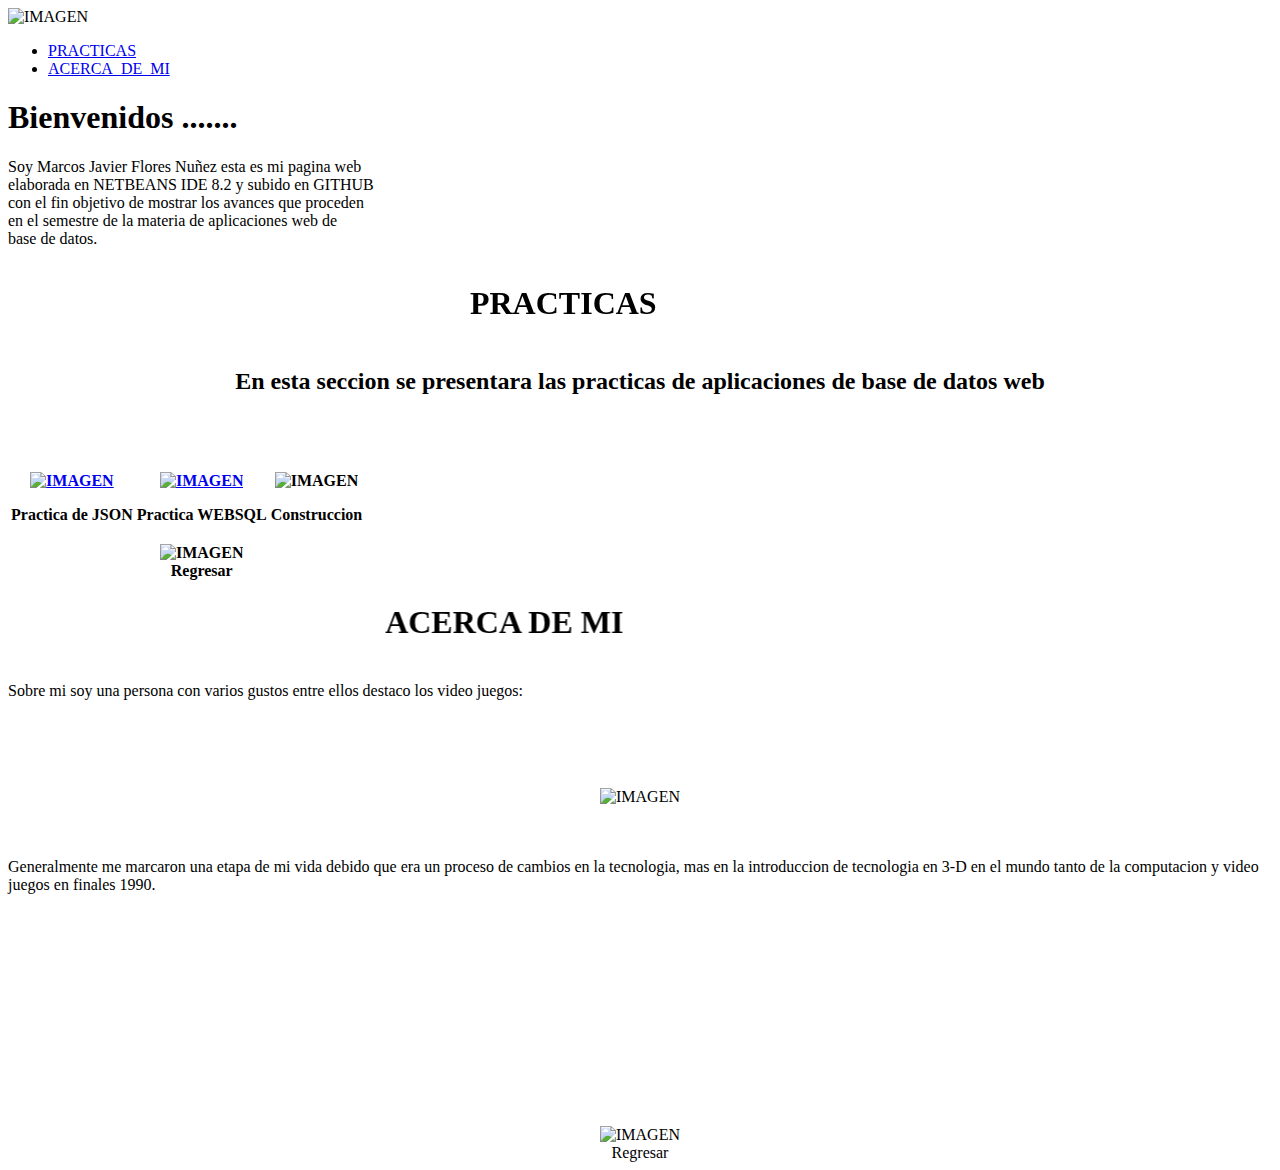
==== MJFN/public_html/index.html @ f34ec4eb "Cambios de prueba 4" ====
<!DOCTYPE html>
<!--
To change this license header, choose License Headers in Project Properties.
To change this template file, choose Tools | Templates
and open the template in the editor.
-->
<html>
<head>
<meta charset="utf-8">
<title>MJFN</title>
<link rel="short icon" href="Resource/imagenes/Autoico.png"/>
<!--H1 class="colores"><!--P>PAGINA PERSONAL</P></H1-->
<link rel="stylesheet" href="Resource/css/elementos2.css" type="text/css"/>
</head>
<body>
<script src="Resource/jv/menu.js"></script> 

<div id="cabeza">
    <img  src="Resource/imagenes/RDBD.jpg" width="1080" height="165" alt="IMAGEN" />
</div>
<ul id="pilar2" class="topnav">
        <!--li><a href="javascript:void(0)" class="tablinks"  id="menufuente" onclick="show('PORTADA');hide('portada');;openCity(event, 'PORTADA')" id="defaultOpen">PORTADA</a></li-->
        <li><a href="javascript:void(0)" class="tablinks"  id="menufuente" onclick="show('PRACTICAS');hide('portada');openCity(event, 'PRACTICAS')" id="defaultOpen">PRACTICAS</a></li> 
        <li><a href="javascript:void(0)" class="tablinks"  id="menufuente" onclick="show('ACERCA_DE_MI');hide('portada');openCity(event, 'ACERCA_DE_MI')">ACERCA_DE_MI</a></li> 
</ul>
<div onClick="show('portada')">
    <div id="pilar"></div>
    <div id="portada">
        <h1 class="titulo">Bienvenidos .......</h1>
        <p class="texto">Soy Marcos Javier Flores Nuñez esta es mi pagina web 
        <br>elaborada en NETBEANS IDE 8.2 y subido en GITHUB
        <br>con el fin objetivo de mostrar los avances que proceden 
        <br>en el semestre de la materia de aplicaciones web de 
        <br> base de datos.
        </p>    
    </div>
</div>

<!--div id="PORTADA" class="tabcontent">
    <div id="caja2">
        <marquee direction="right" scrolldelay="100" scrollamount="15" onmouseover="stop()" onmouseout="start()">
        <h1><center>PAG1</center></h1>
        </marquee>
        <script  type="text/javascript" src="../Resource/menu.js"></script>   
    </div>
    <div id="caja3">
        <div id="retorno">
            <center><a onClick="show('portada');hide('PORTADA');refresco()">boton</a></center>             
        </div>
    </div>
    
</div-->

<div id="PRACTICAS" class="tabcontent">
    <div id="caja2">
        <script  type="text/javascript" src="../Resource/menu.js"></script>   
        <marquee direction="right" scrolldelay="100" scrollamount="15" onmouseover="stop()" onmouseout="start()">
        <h1><center>PRACTICAS</center></h1>
        </marquee>
        
    </div>
    <div id="caja3">
        <p><center><h2>En esta seccion se presentara las practicas de aplicaciones de base de datos web</h2></center></p>
        <br><br><br>
            <table>
                <tr>
                    <th>
                        <a href="Resource/practica/reinvidicarse.html">
                        <img src="Resource/imagenes/Sabercard.jpg" width="82" height="86" alt="IMAGEN" />
                        </a> 
                        <p>Practica de JSON</p>
                    </th>
                    <th>
                        <a href="Resource/practica/BD.html">
                        <img src="Resource/imagenes/Archer.png" width="82" height="86" alt="IMAGEN" />
                        </a>
                        <p>Practica WEBSQL</p>
                    </th> 
                    <th>
                        <img src="Resource/imagenes/RDBD.jpg" width="82" height="86" alt="IMAGEN" />                       
                        <p>Construccion</p>         
                    </th>
                </tr>
                <tr>
                    <th></th>
                    <th>
                        <center>
                        <a onClick="show('portada');hide('PRACTICAS');refresco()">
                        <img src="Resource/imagenes/Previous.png" width="40" height="40" alt="IMAGEN">
                        <br>
                        <cenrter>Regresar</center></img>
                        </a></center>    
                        </a> 
                    </th> 
                    <th> </th>
                </tr>
            </table>
                      
    </div>          
</div> 

<div id="ACERCA_DE_MI" class="tabcontent">
    <div id="caja2"> <script  type="text/javascript" src="../Resource/menu.js"></script>  
        <marquee direction="right" scrolldelay="100" scrollamount="15" onmouseover="stop()" onmouseout="start()">
        <h1><center>ACERCA DE MI</center></h1>
        </marquee>
    </div>
    <div id="caja3">   
        <p class="texto1"> Sobre mi soy una persona con varios gustos entre ellos destaco los video juegos: 
        </p> 
        <br><br><br><br>
        <center><img src="Resource/imagenes/videojuegos.jpg" width="182" height="190" alt="IMAGEN" /></center>
        <br>
        <br>
        <p class="texto1">Generalmente me marcaron una etapa de mi vida debido que era un proceso de cambios
        en la tecnologia, mas en la introduccion de tecnologia en 3-D en el mundo tanto de la computacion 
        y video juegos en finales 1990.
        </p>
        <br><br><br><br><br><br><br><br><br><br><br><br>
        <center><a onClick="show('portada');hide('ACERCA_DE_MI');refresco()">
             <img src="Resource/imagenes/Previous.png" width="40" height="40" alt="IMAGEN" >
             <br>
             <cenrter>Regresar</center></img>
        </a></center>    
       
    </div>  
</div> 

</body>
</html>
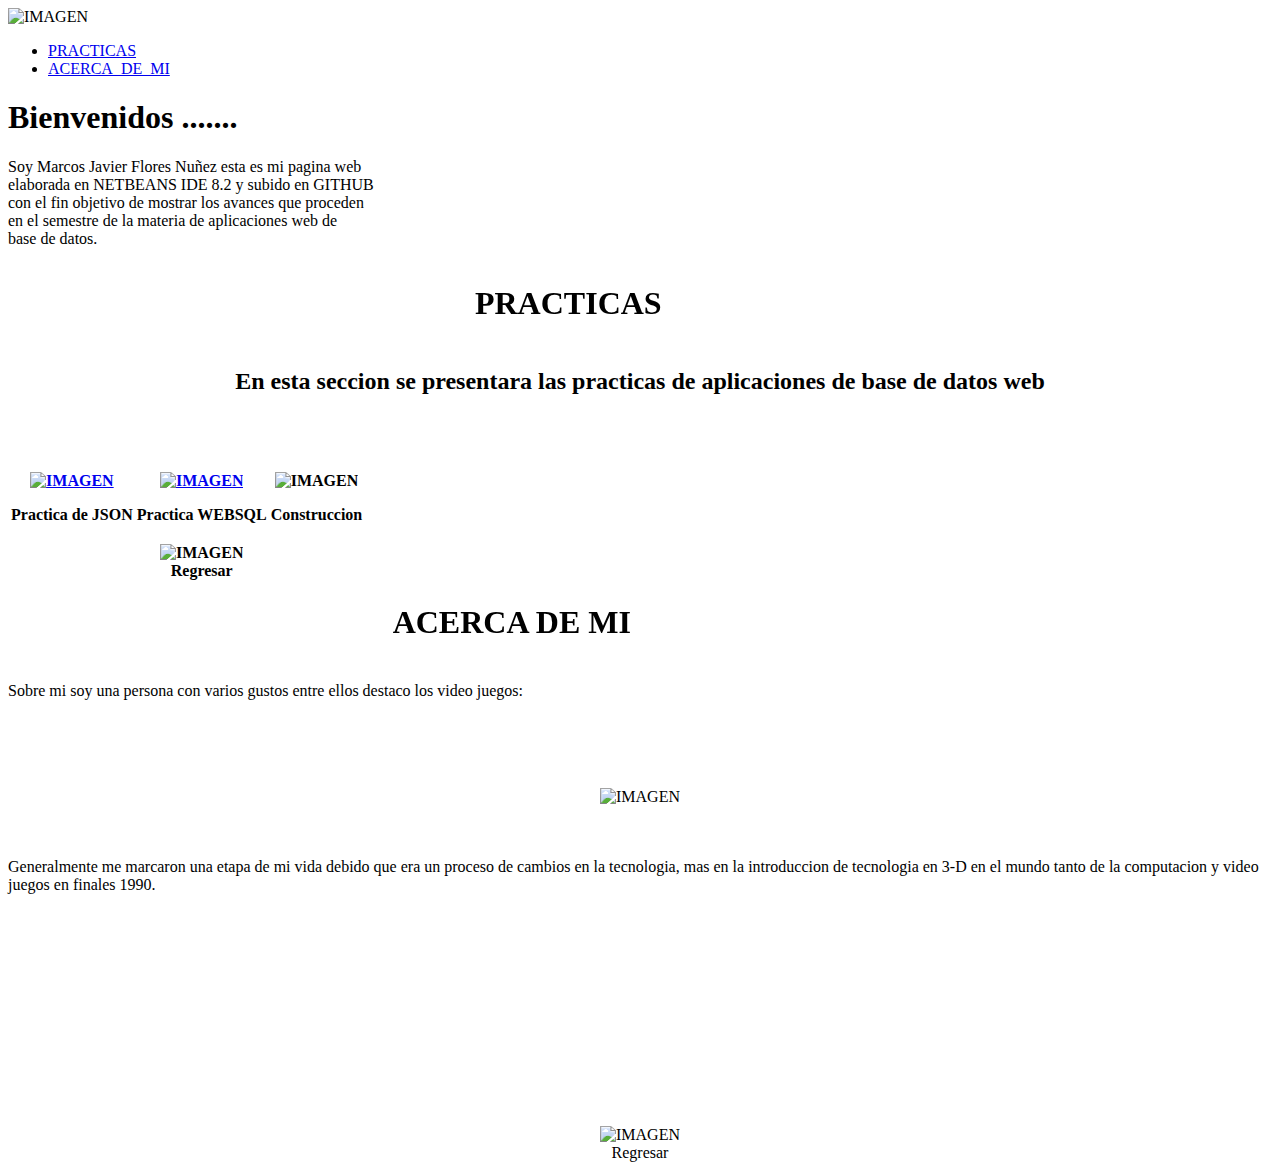
==== commit d5f6319e: "Cambios de prueba 5" ====
--- a/MJFN/public_html/index.html
+++ b/MJFN/public_html/index.html
@@ -9,7 +9,7 @@
 <meta charset="utf-8">
 <title>MJFN</title>
 <link rel="short icon" href="Resource/imagenes/Autoico.png"/>
-<!--H1 class="colores"><!--P>PAGINA PERSONAL</P></H1-->
+<!--H1 class="colores"><!P>PAGINA PERSONAL</P></H1-->
 <link rel="stylesheet" href="Resource/css/elementos2.css" type="text/css"/>
 </head>
 <body>
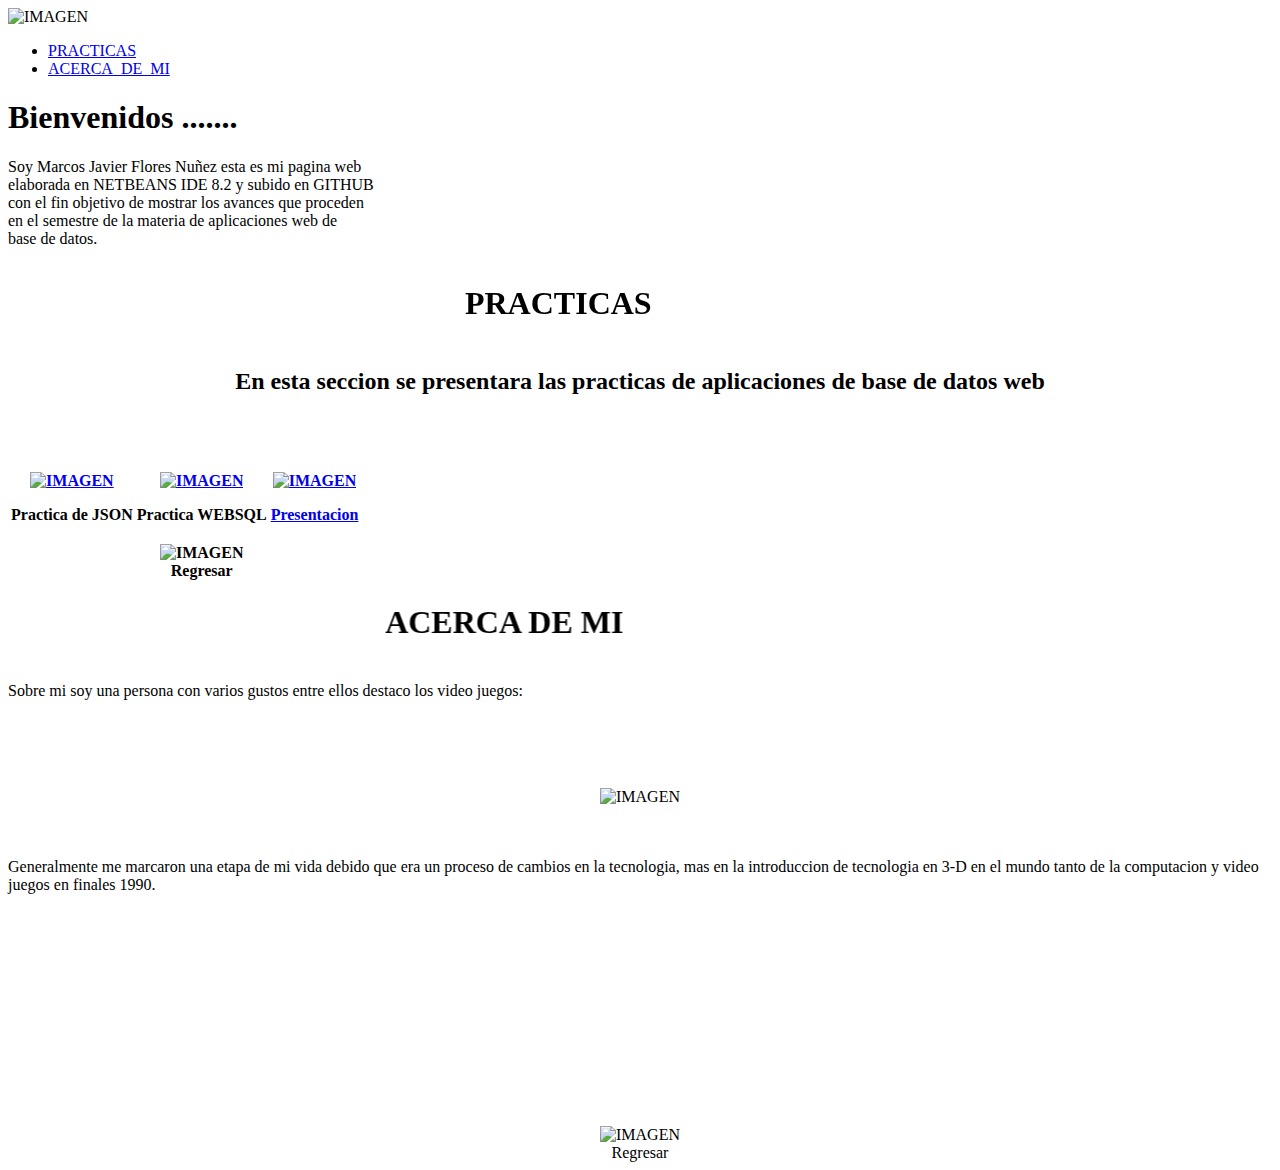
==== commit 55136e9f: "Cambios de prueba 8" ====
--- a/MJFN/public_html/index.html
+++ b/MJFN/public_html/index.html
@@ -65,20 +65,22 @@
             <table>
                 <tr>
                     <th>
-                        <a href="Resource/practica/reinvidicarse.html">
+                        <a href="Resource/practica/AJAX.html" target="_blank">
                         <img src="Resource/imagenes/Sabercard.jpg" width="82" height="86" alt="IMAGEN" />
                         </a> 
                         <p>Practica de JSON</p>
                     </th>
                     <th>
-                        <a href="Resource/practica/BD.html">
+                        <a href="Resource/practica/WEBSQL.html" target="_blank">
                         <img src="Resource/imagenes/Archer.png" width="82" height="86" alt="IMAGEN" />
                         </a>
                         <p>Practica WEBSQL</p>
                     </th> 
                     <th>
-                        <img src="Resource/imagenes/RDBD.jpg" width="82" height="86" alt="IMAGEN" />                       
-                        <p>Construccion</p>         
+                        <a href="https://floresmarcos.github.io/presentacion/" target="_blank">
+                        <img src="Resource/imagenes/Ridercard.jpg" width="82" height="86" alt="IMAGEN" />                       
+                        <p>Presentacion</p> 
+                        </a>
                     </th>
                 </tr>
                 <tr>
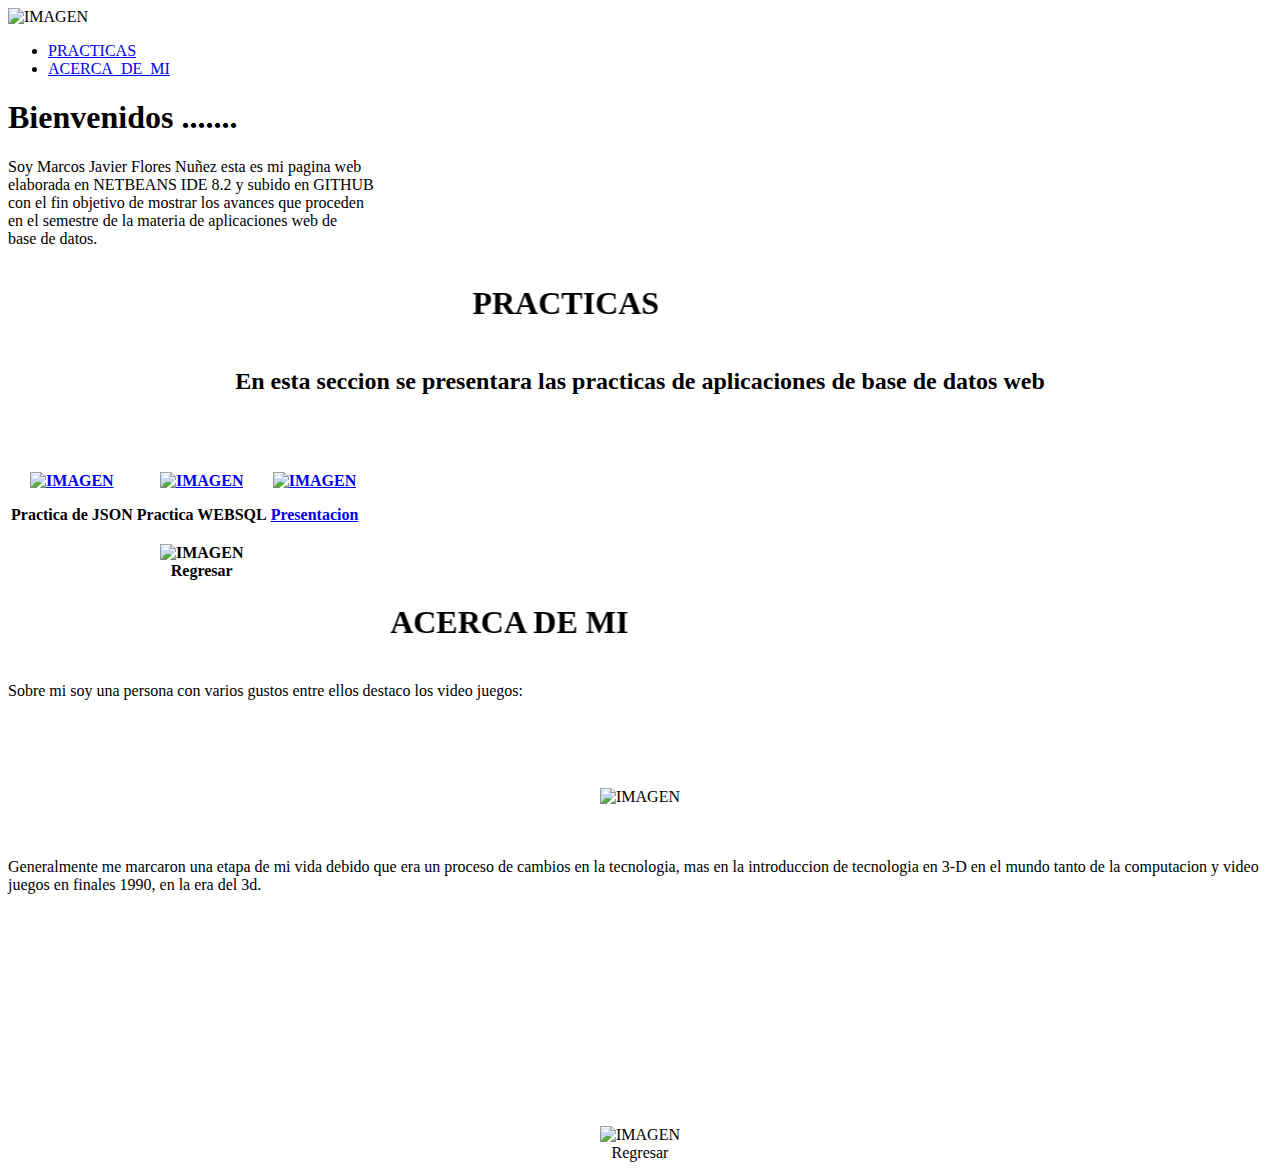
==== commit 36d427fe: "Cambios de prueba 10" ====
--- a/MJFN/public_html/index.html
+++ b/MJFN/public_html/index.html
@@ -78,7 +78,7 @@
                     </th> 
                     <th>
                         <a href="https://floresmarcos.github.io/presentacion/" target="_blank">
-                        <img src="Resource/imagenes/Ridercard.jpg" width="82" height="86" alt="IMAGEN" />                       
+                        <img src="Resource/imagenes/Ridercard.jpg" width="82" height="87" alt="IMAGEN" />                       
                         <p>Presentacion</p> 
                         </a>
                     </th>
@@ -116,7 +116,7 @@
         <br>
         <p class="texto1">Generalmente me marcaron una etapa de mi vida debido que era un proceso de cambios
         en la tecnologia, mas en la introduccion de tecnologia en 3-D en el mundo tanto de la computacion 
-        y video juegos en finales 1990.
+        y video juegos en finales 1990, en la era del 3d.
         </p>
         <br><br><br><br><br><br><br><br><br><br><br><br>
         <center><a onClick="show('portada');hide('ACERCA_DE_MI');refresco()">
